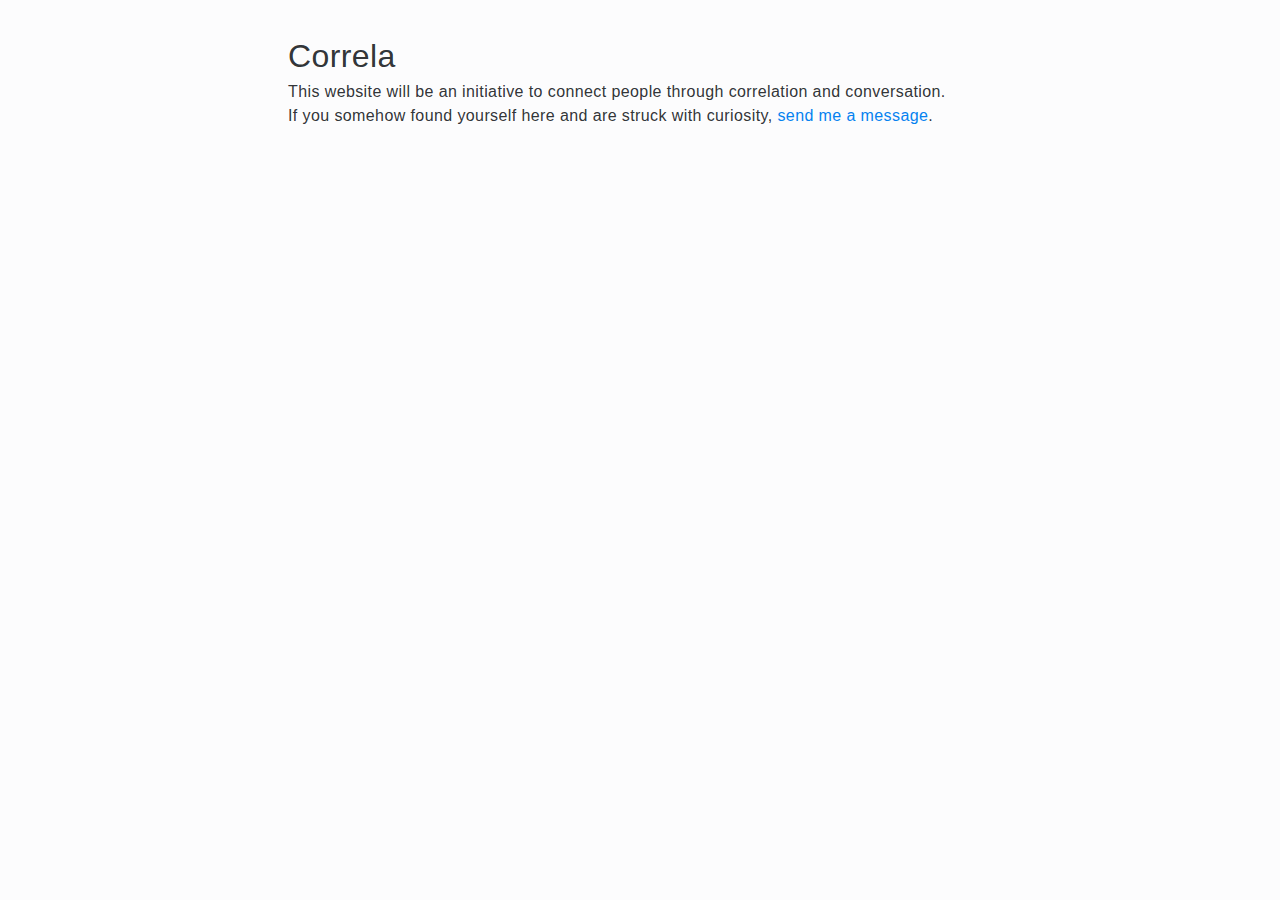
==== index.html @ 61738562 "initial commit" ====
<!DOCTYPE html>
<html lang="en" prefix="og: http://ogp.me/ns#">
<head>
  <meta charset="UTF-8">
  <meta http-equiv="X-UA-Compatible" content="IE=edge">
  <meta name="viewport" content="width=device-width,minimum-scale=1,initial-scale=1">

  <title>Correla</title>
  <meta name="description" content="Correla connects people through correlation and conversation.">
  <meta name="keywords" content="correla,correlation,connection,conversation,people,connect">
  <meta name="author" content="David Hartsough">
  <link rel="canonical" href="http://correla.co">

  <meta property="og:title" content="Correla">
  <meta property="og:type" content="website">
  <meta property="og:url" content="http://correla.co">
  <meta property="og:image" content="http://correla.co/logo.png">
  <meta property="og:image:type" content="image/png">
  <meta property="og:image:alt" content="Correla logo">
  <meta property="og:locale" content="en_US">
  <meta property="og:description" content="Correla connects people through correlation and conversation.">
  <meta property="og:site_name" content="Correla">

  <meta name="twitter:card" content="summary">

  <script type="application/ld+json">
    {
      "@context": "http://schema.org/",
      "@type": "WebSite",
      "name": "Correla",
      "url": "http://correla.co",
      "headline": "Correla",
      "keywords": "correla,correlation,connection,conversation,people,connect",
      "description": "Correla connects people through correlation and conversation.",
      "image": "http://correla.co/logo.png",
      "author": {
        "@type": "Person",
        "name": "David Hartsough"
      }
    }
  </script>
  <link rel="manifest" href="/manifest.json">
  <link rel="author" href="/humans.txt">

  <meta name="mobile-web-app-capable" content="yes">
  <meta name="application-name" content="Correla">
  <meta name="theme-color" content="#198BED">
  <meta name="apple-mobile-web-app-capable" content="yes">
  <meta name="apple-mobile-web-app-title" content="Correla">
  <meta name="apple-mobile-web-app-status-bar-style" content="black">
  <meta name="format-detection" content="telephone=no">

  <link rel="shortcut icon" href="/favicon.ico">
  <link rel="icon" type="image/png" sizes="32x32" href="/favicon-32x32.png">
  <link rel="icon" type="image/png" sizes="192x192" href="/android-chrome-192x192.png">
  <link rel="apple-touch-icon" sizes="180x180" href="/apple-touch-icon.png">
  <meta name="msapplication-TileImage" content="/mstile-144x144.png">
  <meta name="msapplication-TileColor" content="#198BED">
  <link rel="mask-icon" href="/safari-pinned-tab.svg" color="#198BED">

  <link rel="stylesheet" href="/main.css">
</head>
<body>
  <main>
    <section>
      <h1>Correla</h1>
      <p>This website will be an initiative to connect people through correlation and conversation.</p>
      <p>If you somehow found yourself here and are struck with curiosity, <a href="mailto:hartsoughdavid@gmail.com">send me a message</a>.</p>
    </section>
  </main>
</body>
</html>
---- main.css ----
*,
*:after,
*:before {
  box-sizing: inherit;
  margin: 0;
  padding: 0;
}
::-moz-selection {
  background: #b3d4fc;
  text-shadow: none;
}
::selection {
  background: #b3d4fc;
  text-shadow: none;
}

html {
  box-sizing: border-box;
  font-size: 16px;
  font-family: sans-serif;
  font-weight: 400;
  line-height: 1.5;
  text-align: left;
  background-color: hsl(208, 8%, 99%);
  color: hsla(208, 8%, 16%, 0.96);
  -webkit-text-size-adjust: 100%;
  -ms-text-size-adjust: 100%;
  -ms-overflow-style: scrollbar;
  -webkit-tap-highlight-color: rgba(0, 0, 0, 0);
}
body {
  letter-spacing: 0.025em;
  min-width: 20rem;
}
main,
section {
  display: block;
}
main {
  max-width: 48rem;
  margin: 0 auto;
  padding: 2rem;
}
h1,
h2,
h3,
h4 {
  font-weight: 500;
}
a {
  color: hsl(208, 96%, 48%);
  background-color: transparent;
  text-decoration: none;
}
a:hover,
a:focus,
a:active {
  text-decoration: underline;
}
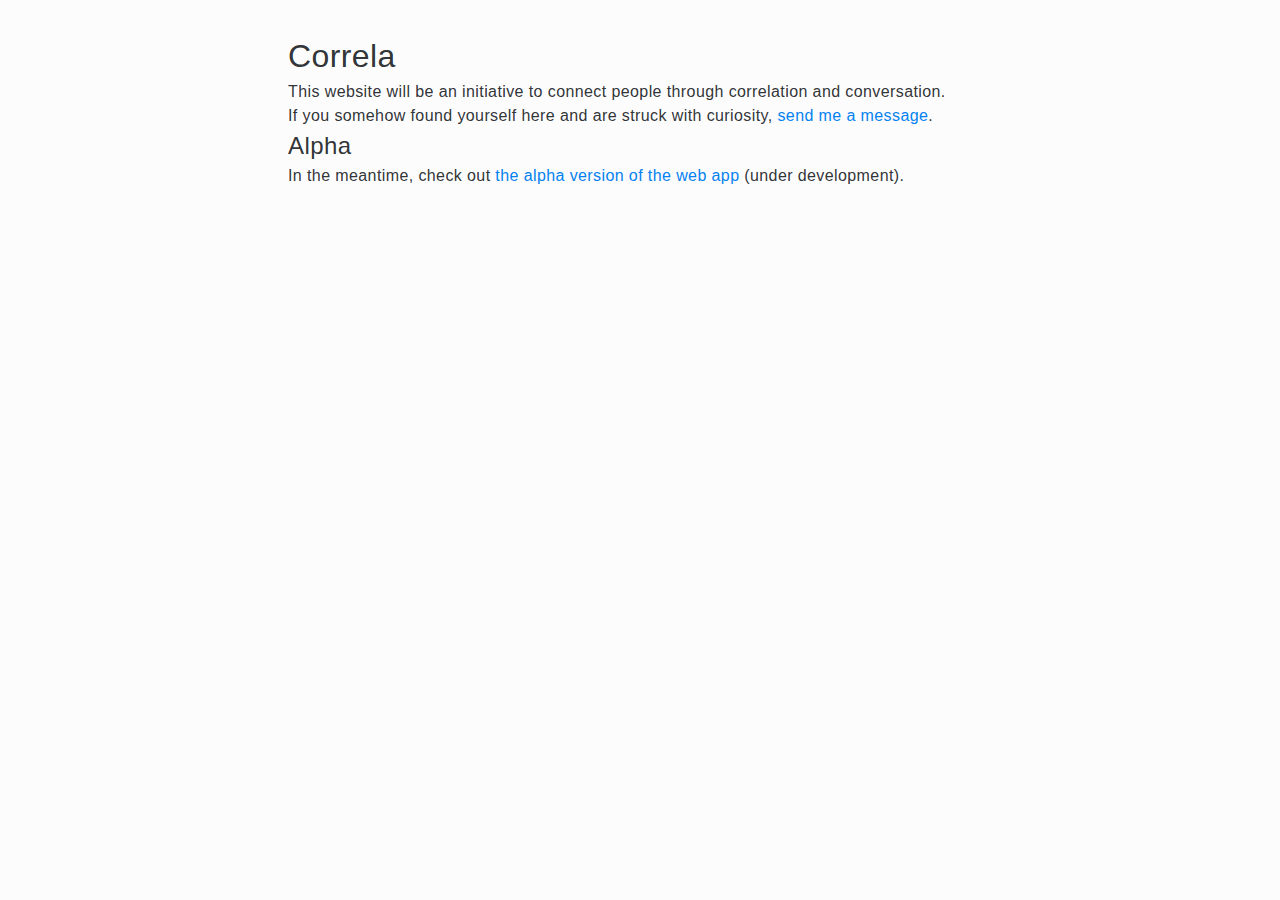
==== commit 9c158a91: "add link to alpha web app" ====
--- a/index.html
+++ b/index.html
@@ -9,12 +9,12 @@
   <meta name="description" content="Correla connects people through correlation and conversation.">
   <meta name="keywords" content="correla,correlation,connection,conversation,people,connect">
   <meta name="author" content="David Hartsough">
-  <link rel="canonical" href="http://correla.co">
+  <link rel="canonical" href="https://correla.co">
 
   <meta property="og:title" content="Correla">
   <meta property="og:type" content="website">
-  <meta property="og:url" content="http://correla.co">
-  <meta property="og:image" content="http://correla.co/logo.png">
+  <meta property="og:url" content="https://correla.co">
+  <meta property="og:image" content="https://correla.co/logo.png">
   <meta property="og:image:type" content="image/png">
   <meta property="og:image:alt" content="Correla logo">
   <meta property="og:locale" content="en_US">
@@ -28,11 +28,11 @@
       "@context": "http://schema.org/",
       "@type": "WebSite",
       "name": "Correla",
-      "url": "http://correla.co",
+      "url": "https://correla.co",
       "headline": "Correla",
       "keywords": "correla,correlation,connection,conversation,people,connect",
       "description": "Correla connects people through correlation and conversation.",
-      "image": "http://correla.co/logo.png",
+      "image": "https://correla.co/logo.png",
       "author": {
         "@type": "Person",
         "name": "David Hartsough"
@@ -59,6 +59,15 @@
   <link rel="mask-icon" href="/safari-pinned-tab.svg" color="#198BED">
 
   <link rel="stylesheet" href="/main.css">
+
+  <script async src="https://www.googletagmanager.com/gtag/js?id=UA-100473307-2"></script>
+  <script>
+    window.dataLayer = window.dataLayer || [];
+    function gtag(){dataLayer.push(arguments);}
+    gtag('js', new Date());
+
+    gtag('config', 'UA-100473307-2');
+  </script>
 </head>
 <body>
   <main>
@@ -66,6 +75,8 @@
       <h1>Correla</h1>
       <p>This website will be an initiative to connect people through correlation and conversation.</p>
       <p>If you somehow found yourself here and are struck with curiosity, <a href="mailto:hartsoughdavid@gmail.com">send me a message</a>.</p>
+      <h2>Alpha</h2>
+      <p>In the meantime, check out <a href="https://app.correla.co">the alpha version of the web app</a> (under development).</p>
     </section>
   </main>
 </body>
